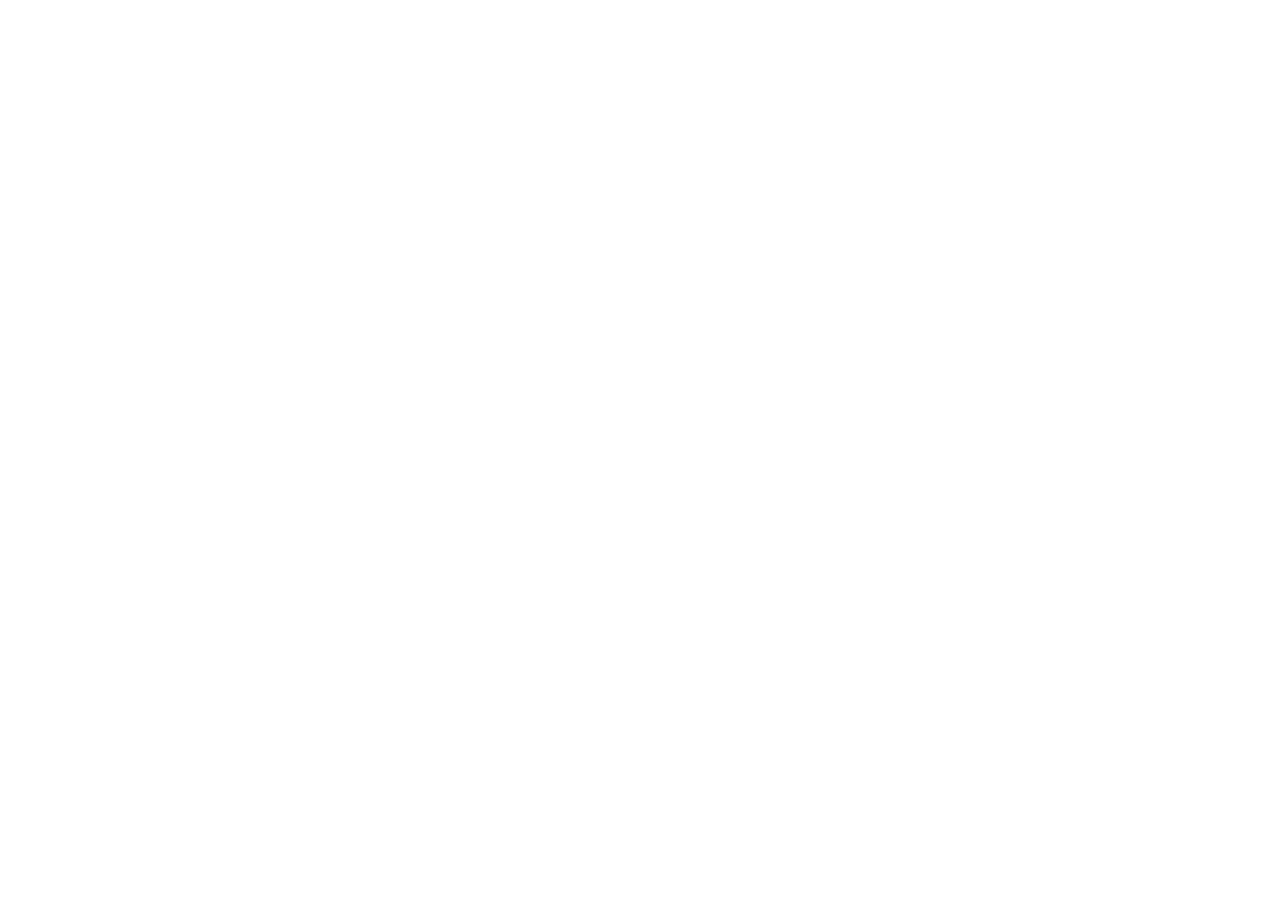
==== index.html @ 58495d59 "Änderung2" ====
<!DOCTYPE html>
<html lang="en">
<head>
    <meta charset="UTF-8">
    <meta name="viewport" content="width=device-width, initial-scale=1.0">
    <title>Hallo</title>
</head>
<body>
    
</body>
</html>
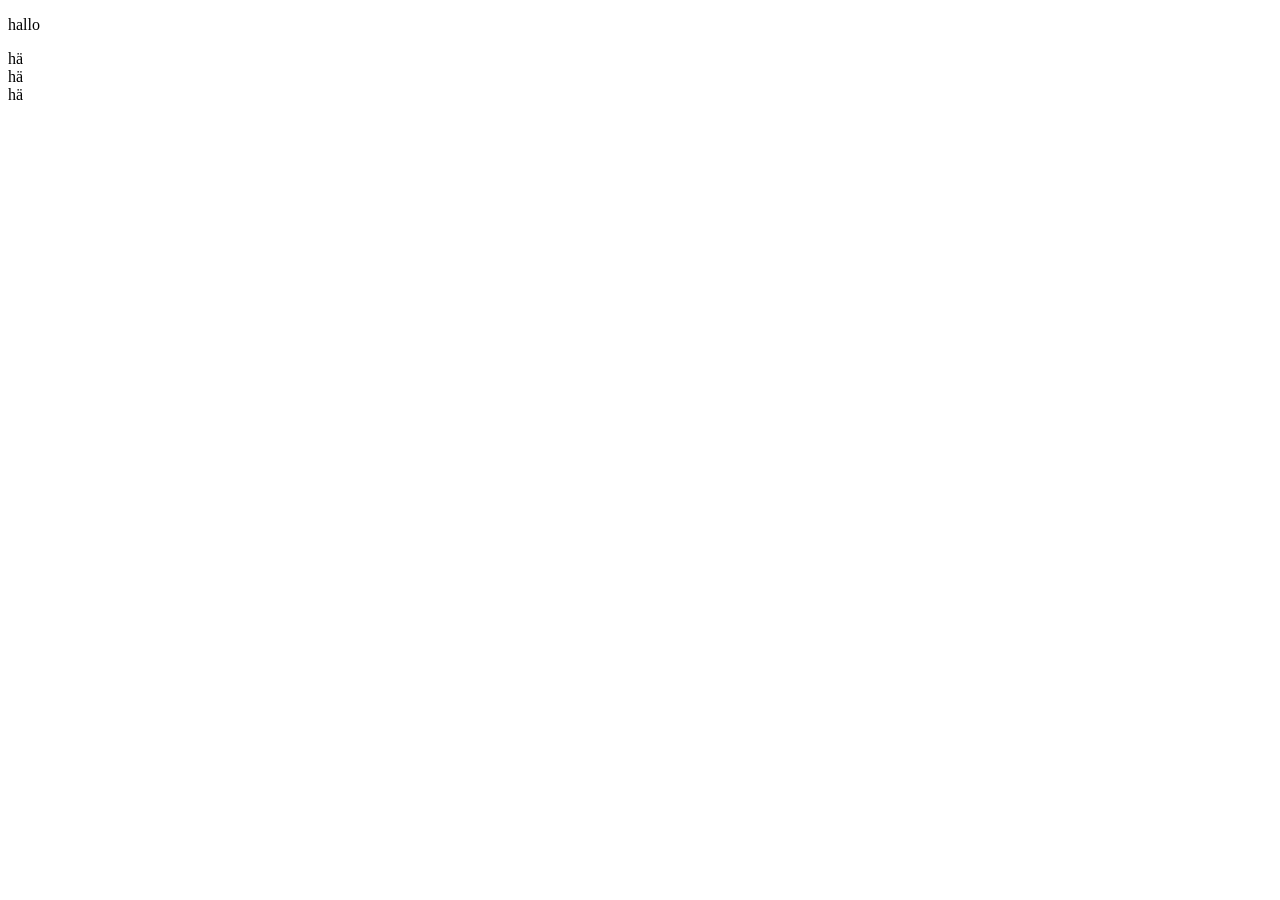
==== commit a5fb2197: "test" ====
--- a/index.html
+++ b/index.html
@@ -6,6 +6,10 @@
     <title>Hallo</title>
 </head>
 <body>
+    <p>hallo</p>
+    <div>hä</div>
+    <div>hä</div>
+     <div>hä</div>
     
 </body>
 </html>
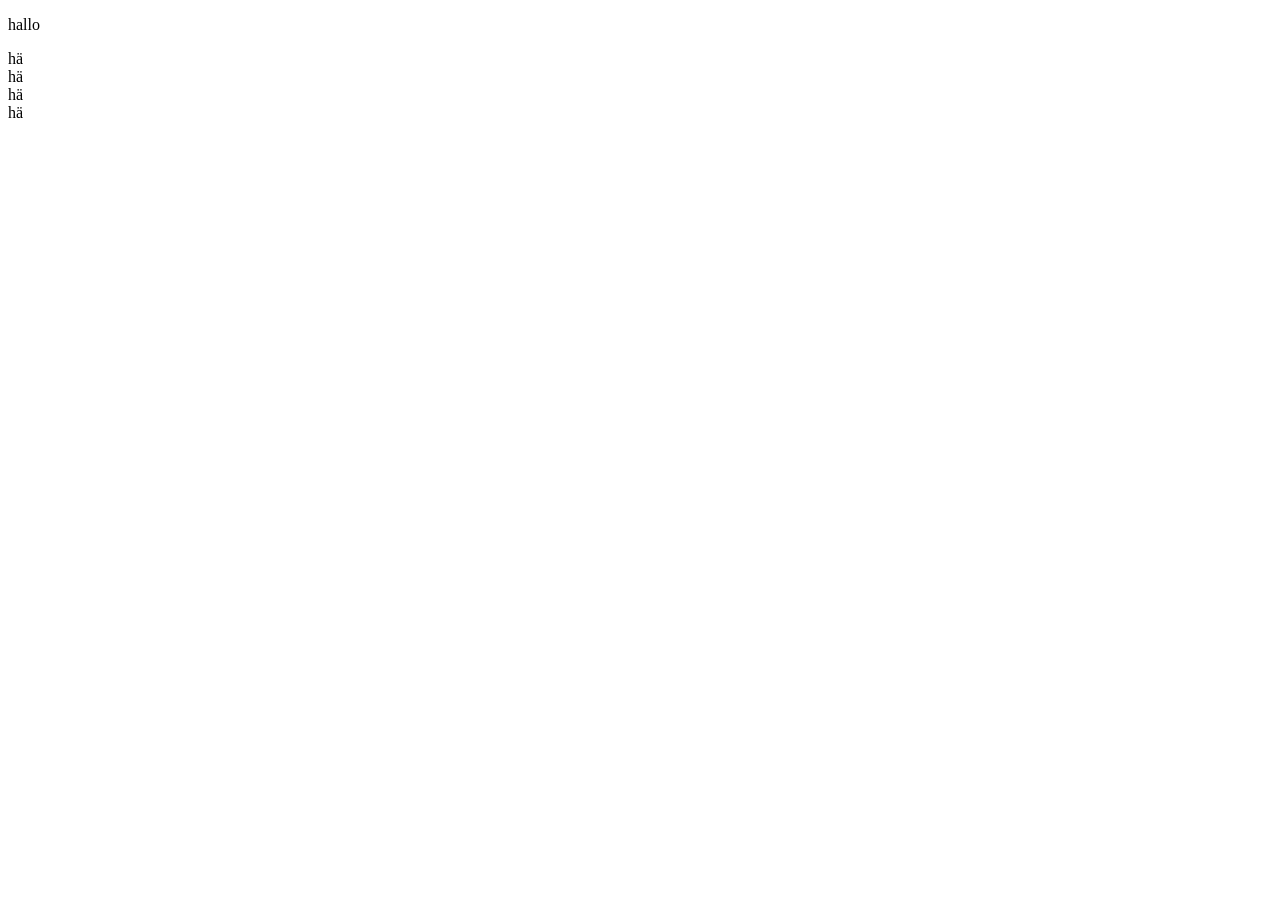
==== commit a311dc9a: "test" ====
--- a/index.html
+++ b/index.html
@@ -10,6 +10,7 @@
     <div>hä</div>
     <div>hä</div>
      <div>hä</div>
+     <div>hä</div>
     
 </body>
 </html>
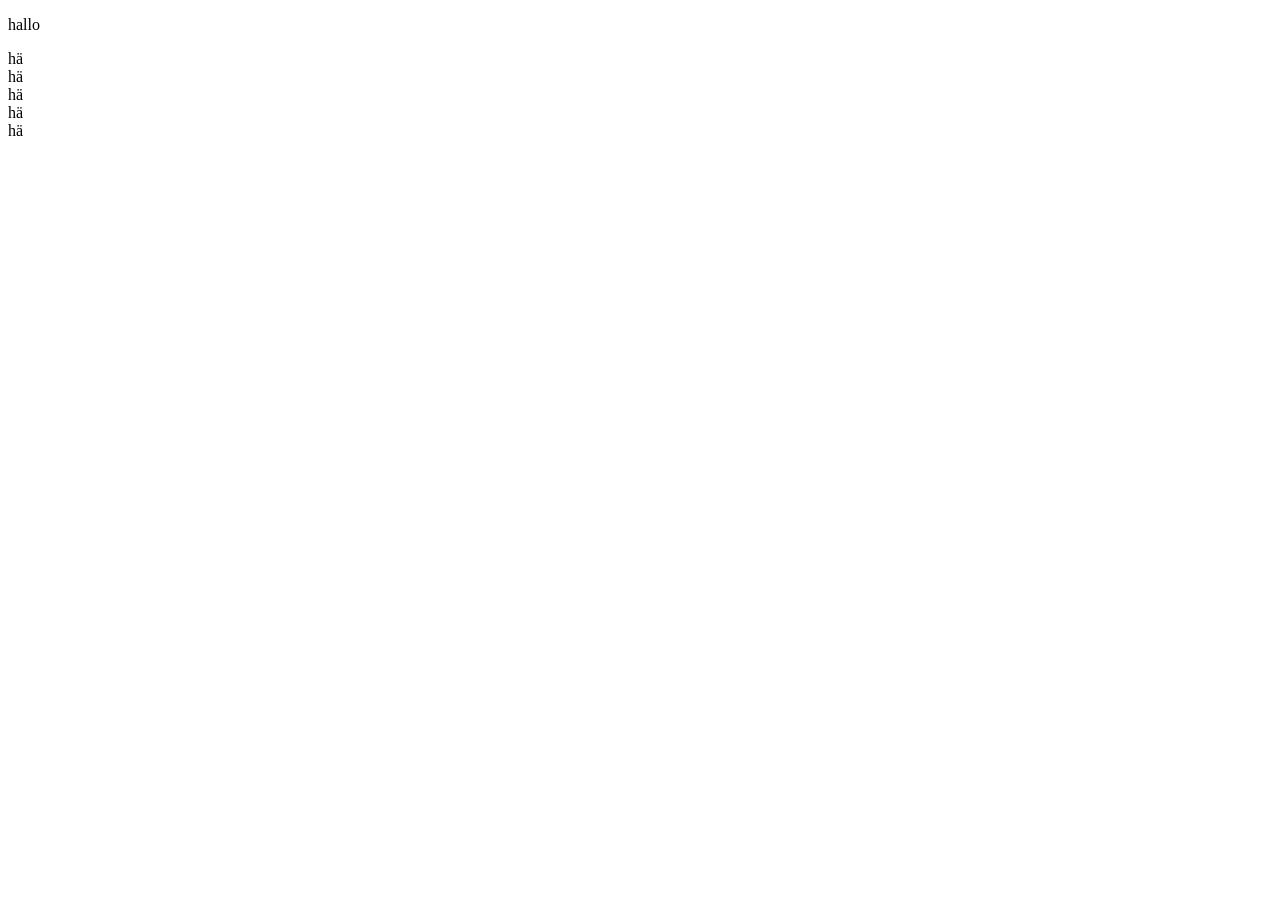
==== commit 11f07214: "test" ====
--- a/index.html
+++ b/index.html
@@ -11,6 +11,8 @@
     <div>hä</div>
      <div>hä</div>
      <div>hä</div>
+     <div>hä</div>
+    
     
 </body>
 </html>
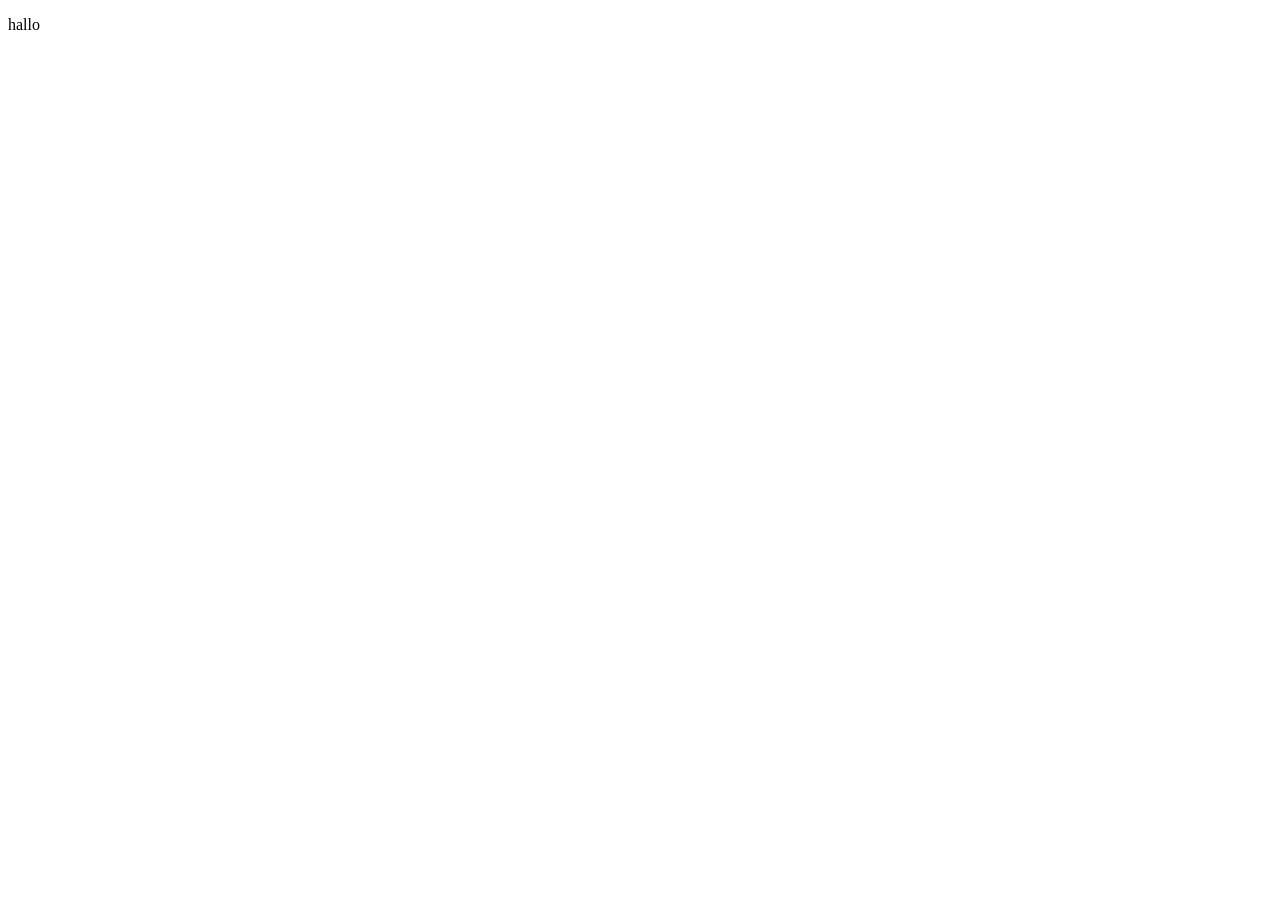
==== commit 99531574: "rtet" ====
--- a/index.html
+++ b/index.html
@@ -1,5 +1,5 @@
 <!DOCTYPE html>
-<html lang="en">
+<html lang="de">
 <head>
     <meta charset="UTF-8">
     <meta name="viewport" content="width=device-width, initial-scale=1.0">
@@ -7,11 +7,7 @@
 </head>
 <body>
     <p>hallo</p>
-    <div>hä</div>
-    <div>hä</div>
-     <div>hä</div>
-     <div>hä</div>
-     <div>hä</div>
+
     
     
 </body>
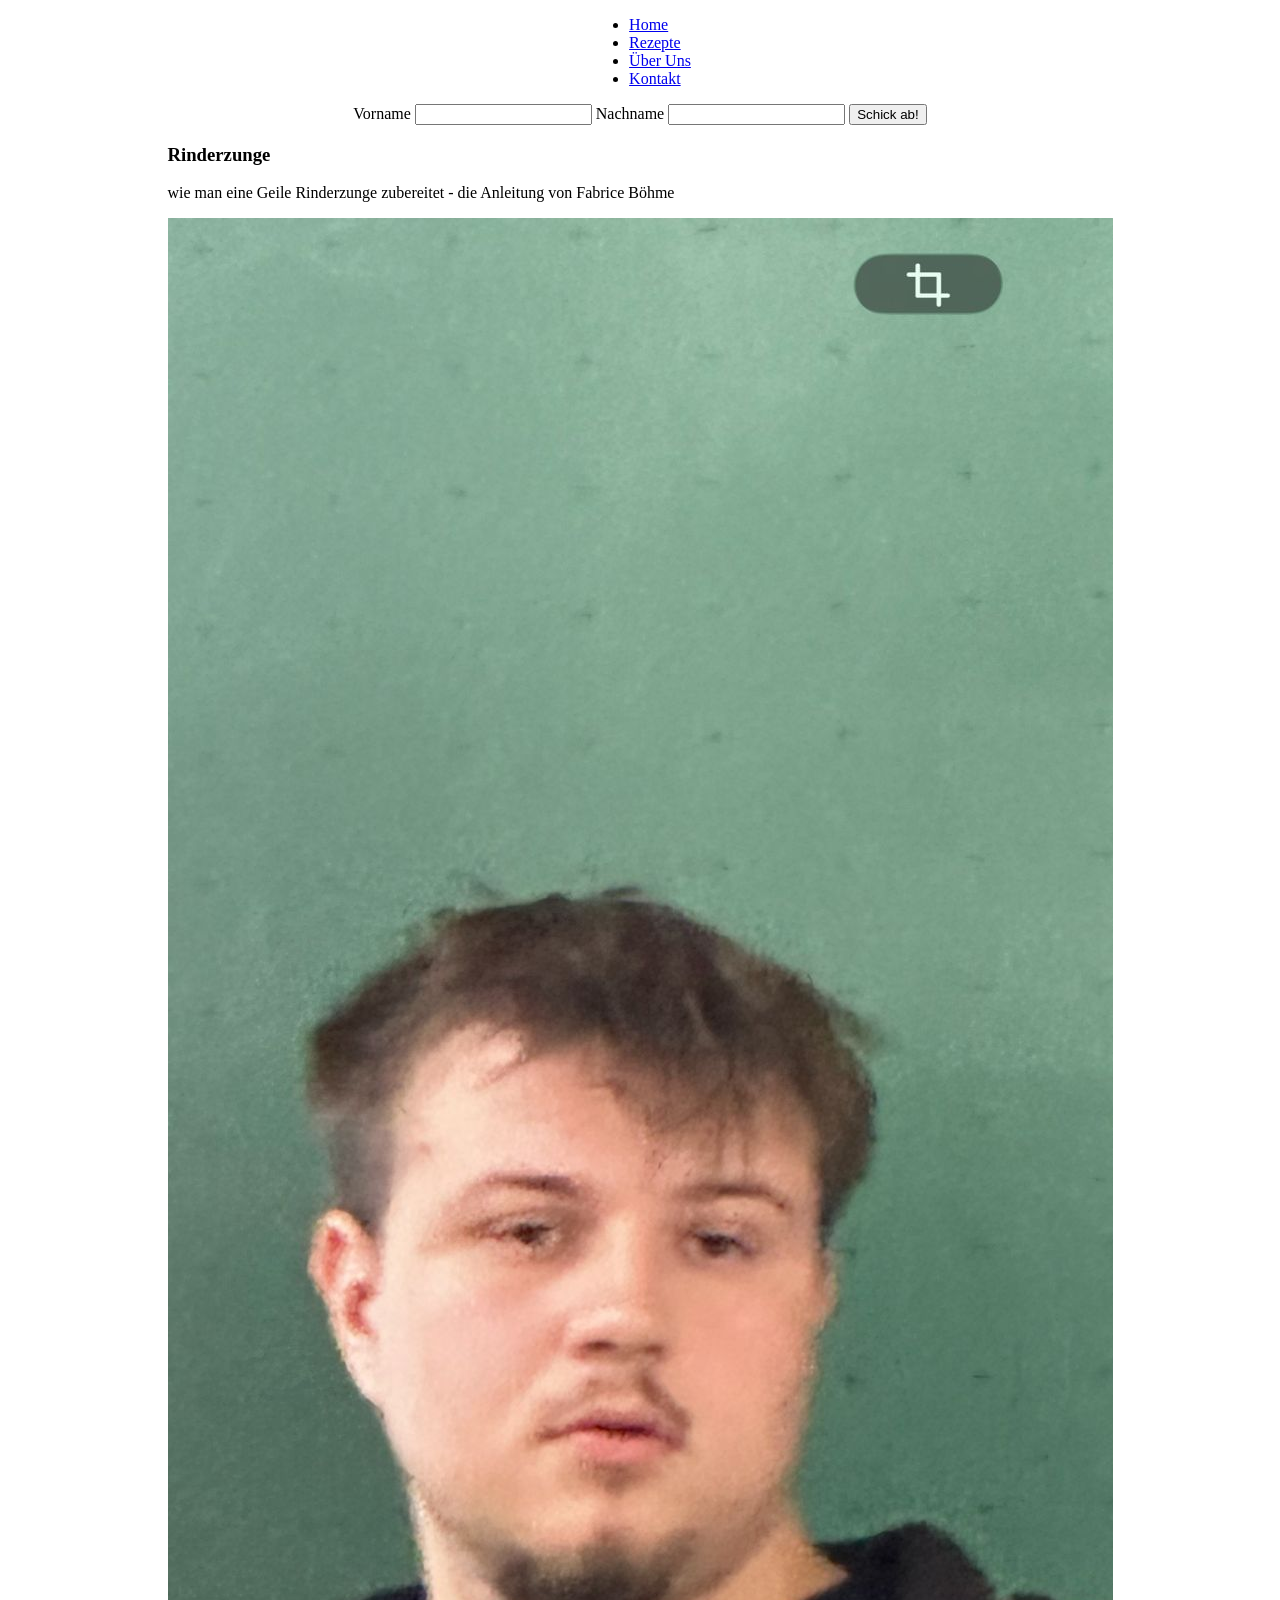
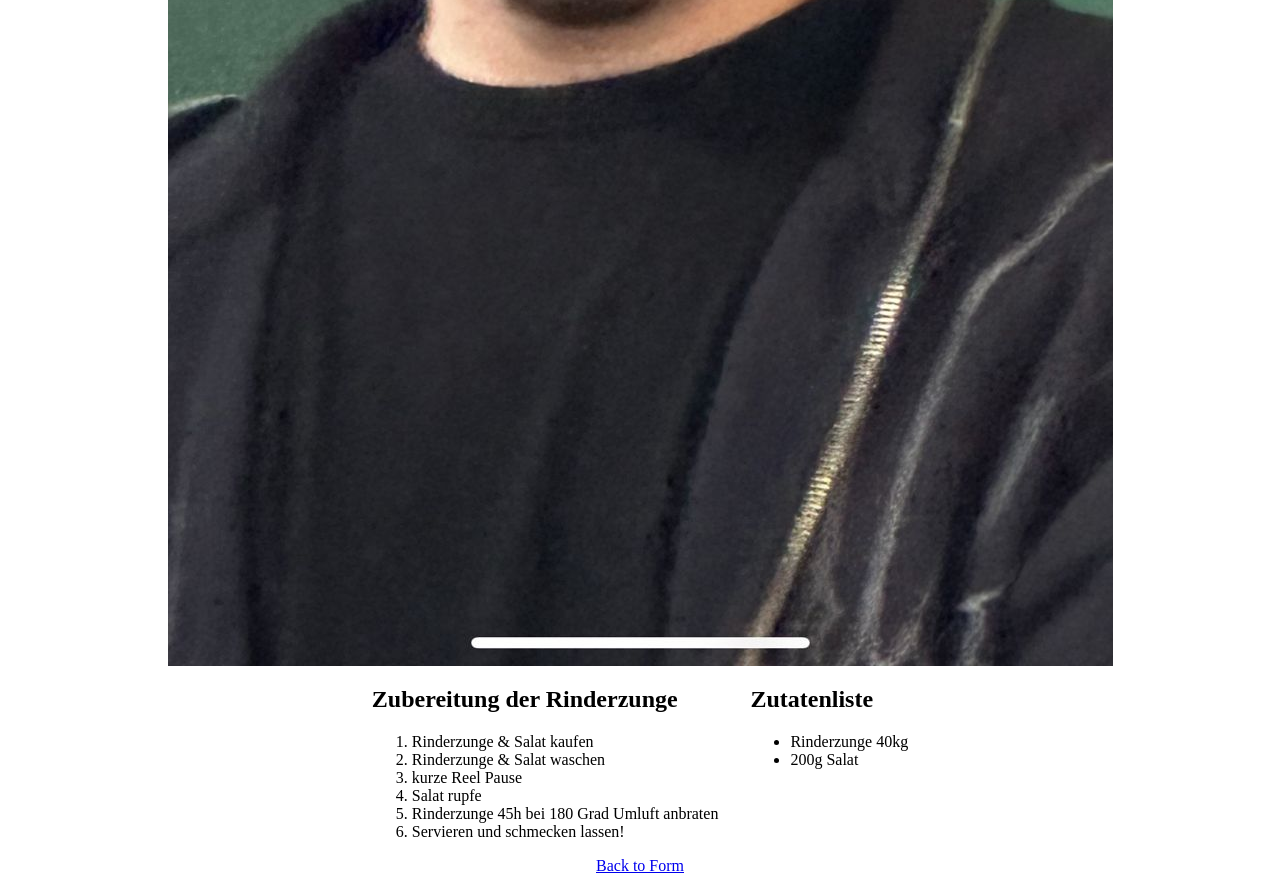
==== commit d7d415a9: "fabrice" ====
--- a/index.html
+++ b/index.html
@@ -4,11 +4,64 @@
     <meta charset="UTF-8">
     <meta name="viewport" content="width=device-width, initial-scale=1.0">
     <title>Hallo</title>
+    <link rel="stylesheet" href="index.css" type="text/css">
 </head>
 <body>
-    <p>hallo</p>
+    <nav>
+        <ul>
+            <li> <a href="./index.html">Home</a> </li>
+            <li> <a href="./rezepte.html">Rezepte</a></li>
+            <li> <a href="./ueber.html">Über Uns</a></li>
+            <li> <a href="./kontakt.html">Kontakt</a></li>
+        </ul>
+    </nav>
+    <section>
+        <form action="index.html" method="get">
+            <label for="vorname">Vorname</label>
+            <input type="text" id="vorname" name="vorname">
 
-    
-    
+            <label for="nachname">Nachname</label>
+            <input type="text" id="nachname" name="nachname">
+
+            <button type="submit">Schick ab!</button>
+        </form>
+    </section>
+    <article>
+        <section>
+        <h1>Rinderzunge</h1>
+         <p>wie man eine Geile Rinderzunge zubereitet - die Anleitung von Fabrice Böhme</p>
+        <img src="fabrice.jpeg">
+        </section>
+        <div>
+        <section>
+            <h2>Zubereitung der Rinderzunge</h2>
+            <ol>
+                <li>Rinderzunge & Salat kaufen</li>
+                <li>Rinderzunge & Salat waschen</li>
+                <li>kurze Reel Pause</li>
+                <li>Salat rupfe</li>
+                <li>Rinderzunge 45h bei 180 Grad Umluft anbraten</li>
+                <li>Servieren und schmecken lassen!</li>
+            </ol>
+        </section>
+        <section>
+            <h2>Zutatenliste</h2>
+            <ul>
+                <li>Rinderzunge 40kg</li>
+                <li>200g Salat</li>
+            </ul>
+        </section>
+</div>
+    </article>
+
+    <div id="results"></div>
+<a href="/index.html">Back to Form</a>
+<script>
+const resultsList = document.getElementById("results");
+new URLSearchParams(window.location.search).forEach((value, name) => {
+resultsList.append(`${name}: ${value}`);
+resultsList.append(document.createElement("br"));
+});
+</script>
 </body>
 </html>
--- a/index.css
+++ b/index.css
@@ -0,0 +1,28 @@
+html{
+    display: grid;
+    grid-template-columns: 1fr 3fr 1fr;
+}
+
+body{
+    margin: 0;             
+    grid-column: 2;
+    display: flex;
+    flex-direction: column;
+    align-items: center;    
+}
+
+article{
+    display: flex;
+    flex-direction: column;
+    align-items: center;   
+}
+
+img{
+    display: block;
+    margin: 0 auto;         
+}
+
+div{
+    display: flex;
+    gap: 2rem;
+}
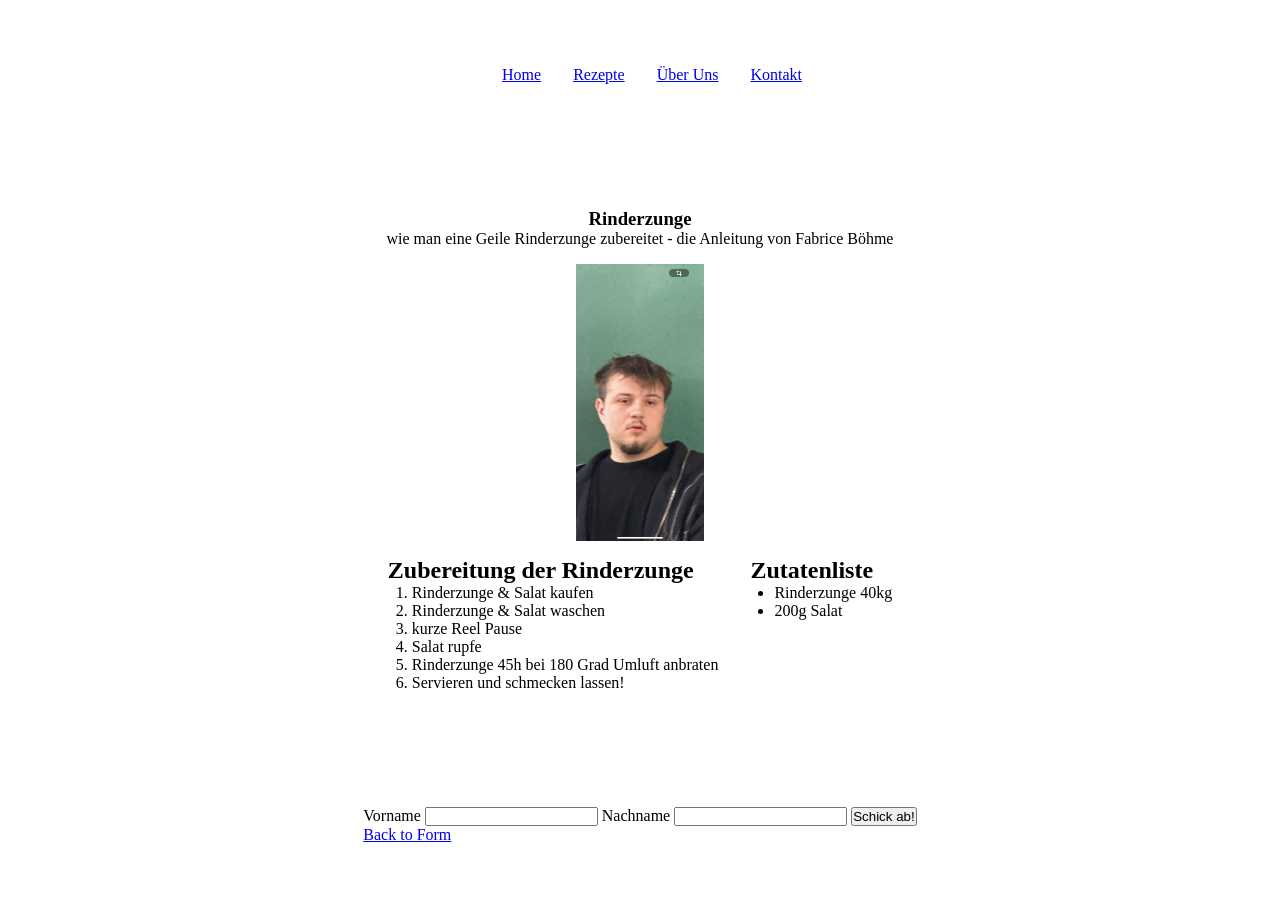
==== commit 61f7a886: "better css" ====
--- a/index.html
+++ b/index.html
@@ -15,7 +15,7 @@
             <li> <a href="./kontakt.html">Kontakt</a></li>
         </ul>
     </nav>
-    <section>
+    <section class="form">
         <form action="index.html" method="get">
             <label for="vorname">Vorname</label>
             <input type="text" id="vorname" name="vorname">
@@ -24,16 +24,25 @@
             <input type="text" id="nachname" name="nachname">
 
             <button type="submit">Schick ab!</button>
+                <div id="results"></div>
+<a href="/index.html">Back to Form</a>
+<script>
+const resultsList = document.getElementById("results");
+new URLSearchParams(window.location.search).forEach((value, name) => {
+resultsList.append(`${name}: ${value}`);
+resultsList.append(document.createElement("br"));
+});
+</script>
         </form>
     </section>
     <article>
-        <section>
+        <section class="pic">
         <h1>Rinderzunge</h1>
          <p>wie man eine Geile Rinderzunge zubereitet - die Anleitung von Fabrice Böhme</p>
         <img src="fabrice.jpeg">
         </section>
-        <div>
-        <section>
+        <div class="rezept">
+        <section class="zubereitung">
             <h2>Zubereitung der Rinderzunge</h2>
             <ol>
                 <li>Rinderzunge & Salat kaufen</li>
@@ -44,7 +53,7 @@
                 <li>Servieren und schmecken lassen!</li>
             </ol>
         </section>
-        <section>
+        <section class="zutatenliste">
             <h2>Zutatenliste</h2>
             <ul>
                 <li>Rinderzunge 40kg</li>
@@ -54,14 +63,5 @@
 </div>
     </article>
 
-    <div id="results"></div>
-<a href="/index.html">Back to Form</a>
-<script>
-const resultsList = document.getElementById("results");
-new URLSearchParams(window.location.search).forEach((value, name) => {
-resultsList.append(`${name}: ${value}`);
-resultsList.append(document.createElement("br"));
-});
-</script>
 </body>
 </html>
--- a/index.css
+++ b/index.css
@@ -1,28 +1,67 @@
-html{
+* {
+  margin: 0;
+  padding: 0;
+  box-sizing: border-box;
+}
+
+
+html, body{
+    height: 100%;
+    width: 100%;
+}
+
+
+body{
     display: grid;
     grid-template-columns: 1fr 3fr 1fr;
+    grid-template-rows: 1fr 4fr 1fr;
+    align-items: center;
 }
 
-body{
-    margin: 0;             
+nav{
+    grid-row: 1;
+    grid-column: 2;
+}
+nav > ul{
+    display:flex;
+    list-style: none;
+    gap: 2rem;
+    justify-content: center;
+}
+
+
+article{
+    grid-row: 2;
+    grid-column: 2;
+}
+
+.rezept{
+display: flex;
+gap: 2rem;
+margin-top: 1rem;
+justify-content: center;
+flex-wrap: wrap;
+}
+
+.pic{
+    display: flex;
+    flex-direction: column;
+    align-items: center;
+}
+
+
+.form{
+    grid-row: 3;
     grid-column: 2;
     display: flex;
-    flex-direction: column;
-    align-items: center;    
-}
-
-article{
-    display: flex;
-    flex-direction: column;
-    align-items: center;   
+    justify-content: center;
 }
 
 img{
     display: block;
-    margin: 0 auto;         
-}
+    margin: 0 auto;
+    margin-top: 1rem;
+    max-width: min(8rem, 30%);
+    height: auto;}
 
-div{
-    display: flex;
-    gap: 2rem;
-}
+    ul, ol { padding-left: 1.5rem; }
